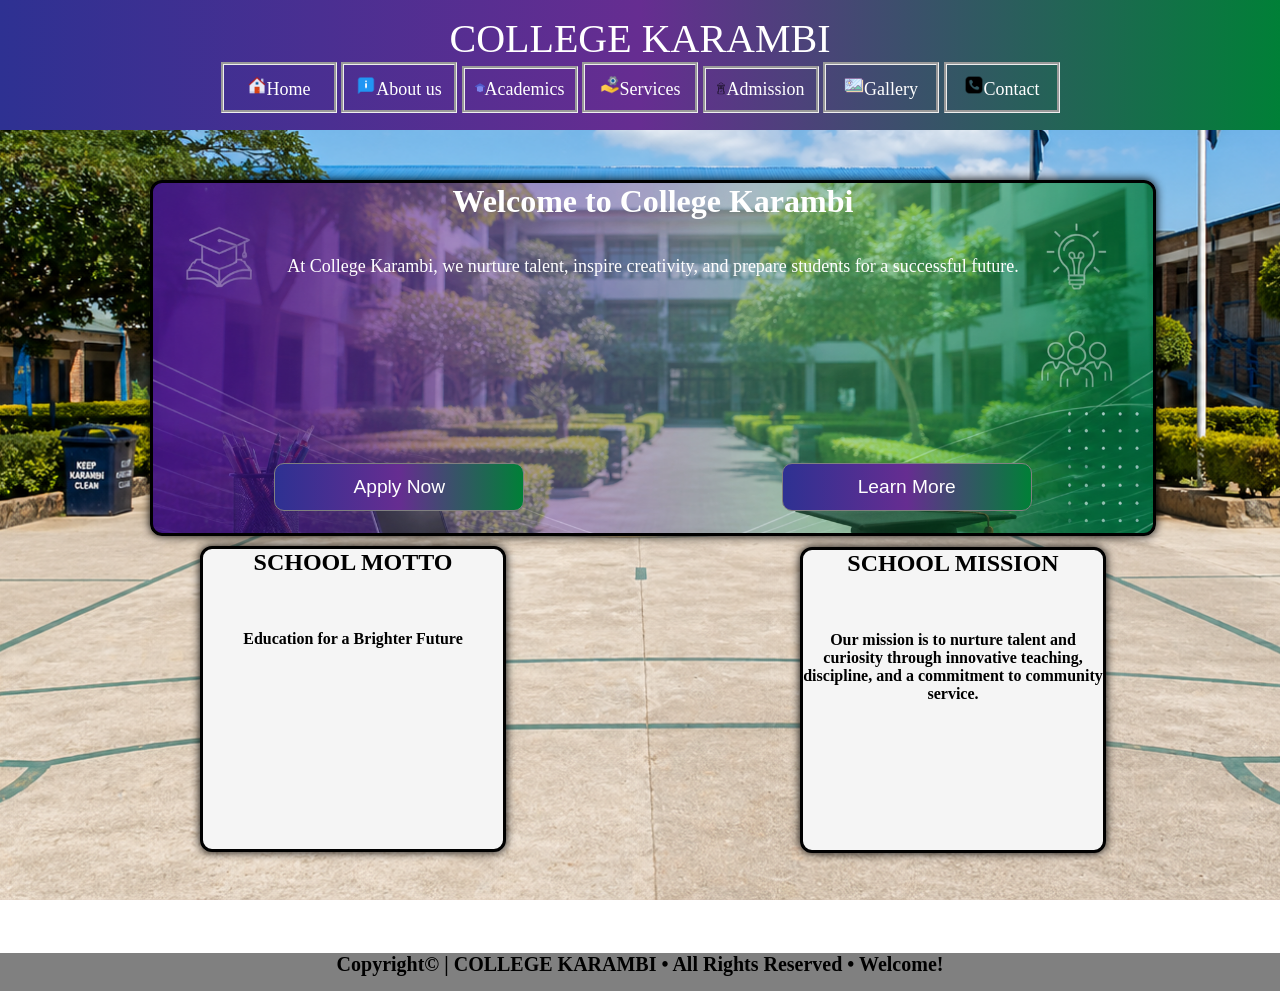
==== index.html @ 924c3f70 "Initial commit" ====
<!DOCTYPE html>
<html lang="en">
<head>
    <meta charset="UTF-8">
    <meta name="viewport" content="width=device-width, initial-scale=1.0">
    <title>Home</title>
    <link rel="stylesheet" type="text/css" href="index.css">
</head>
<body>
<header class="topbar">
    <div id="l3">
        <a href=""><p id="ck" class="fade-text">COLLEGE KARAMBI</p></a>
       <ul>
            <li><a href="index.html"><img src="assets/home.png" id="ig2">Home</a></li>
            <li><a href="about.html"><img src="assets/about.png" id="ig2">About us</a></li>
            <li><a href="academcs.html"><img src="assets/graduation.png" style="width: 10px; height: 14px;">Academics</a></li>
            <li><a href="services.html"><img src="assets/service.png" id="ig2">Services</a></li>
            <li><a href="admissions.html"><img src="assets/admission.png"  style="width: 10px; height: 14px;">Admission</a></li>
            <li><a href="gallery.html"><img src="assets/gallery.png" id="ig2">Gallery</a></li>
            <li><a href="contact.html"><img src="assets/phone.png" id="ig2">Contact</a></li>
        </ul>
    </div>
</header>
    <div id="m1">
<h1><p style="color: white;">Welcome to College Karambi</p></h1><br><br>
<p style="font-size: large; color: white;">At College Karambi, we nurture talent, inspire creativity, and prepare students for a successful future.</p><br><br>
<pre><a href="Services.html"><input type="submit" id="butt2" value="Apply Now"></a>                                 <input type="submit" id="butt2" value="Learn More"></pre>
    </div>
    <div id="m2">
<h2>SCHOOL MOTTO</h2><br><br><br>
<h4>Education for a Brighter Future</h4>
    </div>
    <div id="m3">
<h2>SCHOOL MISSION</h2><br><br><br>
<h4>Our mission is to nurture talent and curiosity through innovative teaching, discipline, and a commitment to community service.</h4>
    </div>
    <footer>
        <div id="so">
<b class="fo">Copyright&copy; | COLLEGE KARAMBI 
•
All Rights Reserved
•
Welcome!</b>
        </div>
    </footer>
</body>
</html>
---- index.css ----
body{
     background-image: url(assets/karambi.png);
     background-size: cover;
     background-position: center;
     background-repeat: no-repeat;
     background-attachment: fixed;
     padding-top: 130px;
 }
 *{
            margin: 0px;
            padding: 0px;
            text-decoration: none;
           
        }
        .first{
            background-color:gray;
            color: white;

        }
        
ul{
    list-style: none;
}
ul li{
    display: inline-block;
}
ul li a{
    width: 90px;
    padding: 10px;
    border-style:groove;
    display: block;
    text-align: center;
    color: white;
}
#l3 >a{
    font-size: 40px;
}
ul li a:hover{
    background-color:aqua;
    color: white;
    transition: 2s;
}
.topbar{
text-align: center;
padding:15px 20px;
background:linear-gradient(90deg,#2e3192,#662d91,#008037);
color:rgb(255, 252, 252);
font-size:18px;
height:100px;
position:fixed;
top:0;
left:0;
right:0;
z-index:1000;
}
#ck{color: white;
}
#so{
height:1cm;
background-color:grey;
text-align:center;
font-size:20px;
}
.fo{
margin-top:100px;
}
.fade-text {
  font-size: 2.5rem;
  animation: fadeInOut 4s ease-in-out infinite;
}

@keyframes fadeInOut {
  0%   { opacity: 0; }
  25%  { opacity: 1; }
  75%  { opacity: 1; }
  100% { opacity: 0; }
}
#m1{
    background-image: url(assets/home-bg.png);
    background-size: cover;
    background-position: center;
    background-repeat: no-repeat;
    width: 1000px;
    height: 350px;
    border-radius:12px;
    align-items:center;
    justify-content:center;
    text-align:center;
    border-style: solid;
    margin-top: 50px;
    margin-left: 150px;
    margin-bottom: 100px;
    box-shadow: 0 0 10px;
}
#gallery{
    background-color: whitesmoke;
    width: 1000px;
    border-radius:12px;
    border-style: solid;
    margin-top: 50px;
    margin-left: 150px;
    margin-bottom: 100px;
    box-shadow: 0 0 10px;
    padding: 20px;
    display: grid;
    grid-template-columns: repeat(3, 1fr);
    gap: 15px;
}
#gallery img{
    width: 100%;
    height: 220px;
    object-fit: cover;
    border-radius:12px;
    border-style: solid;
    display: block;
}
#student-form,
#trainer-form{
     background-color: rgba(245, 245, 245, 0.61);
     width: 600px;
     border-style: solid;
     border-radius:12px;
     text-align:left;
     box-shadow: 0 0 10px;
     margin-top: -799px;
     margin-left: 570px;
     margin-bottom: 100px;
     padding: 25px;
}
#student-form h2,
#trainer-form h2{
     text-align:center;
     margin-bottom: 20px;
}
#student-form label,
#trainer-form label{
     display:block;
     margin-top: 10px;
     font-weight: bold;
}
#student-form input,
#student-form select,
#student-form textarea,
#trainer-form input,
#trainer-form select,
#trainer-form textarea{
     width: 100%;
     padding: 10px;
     margin-top: 5px;
     border-style: solid;
     border-radius:8px;
     box-sizing: border-box;
}
#student-form button,
#trainer-form button{
     margin-top: 20px;
     padding: 10px;
     width: 100%;
     background:linear-gradient(90deg,#2e3192,#662d91,#008037);
     color: white;
     border-style: solid;
     border-radius:8px;
     font-size:18px;
     cursor: pointer;
}
#student-form button:hover,
#trainer-form button:hover{
     background-color:aqua;
}
#ab1{
     background-color: whitesmoke;
     width: 300px;
     height: 400px;
     border-style: solid;
     border-radius:12px;
     align-items:center;
     justify-content:center;
     text-align:center;
     box-shadow: 0 0 10px;
     margin-top: 50px;
     margin-left: 100px;
}
.ab2{
     background-color: whitesmoke;
     width: 300px;
     height: 300px;
     border-style: solid;
     border-radius:12px;
     margin-top: -360px;
     margin-left: 500px;
     margin-bottom: 100px;
     box-shadow: 0 0 10px;
}
.ab3{
     background-color: whitesmoke;
     width: 300px;
     height: 400px;
     border-style: solid;
     border-radius:12px;
     align-items:center;
     justify-content:center;
     text-align:center;
     margin-top: -440px;
     margin-left: 900px;
     margin-bottom: 100px;
     box-shadow: 0 0 10px;
}
#co1{
     background-color: whitesmoke;
     width: 300px;
     height: 400px;
     border-style: solid;
     border-radius:12px;
     align-items:center;
     justify-content:center;
     text-align:center;
     box-shadow: 0 0 10px;
     margin-top: 50px;
     margin-left: 100px;
}
#co2{
    background-color: whitesmoke;
     width: 300px;
     height: 400px;
     border-style: solid;
     border-radius:12px;
     align-items:center;
     justify-content:center;
     text-align:center;
     margin-top: -405px;
     margin-left: 800px;
     margin-bottom: 100px;
     box-shadow: 0 0 10px;
}
#m2{
     background-color: whitesmoke;
     width: 300px;
     height: 300px;
     border-style: solid;
     border-radius:12px;
     align-items:center;
     justify-content:center;
     text-align:center;
     margin-top: -90px;
     margin-left: 200px;
     margin-bottom: 100px;
     box-shadow: 0 0 10px;
}
#m3{
     background-color: whitesmoke;
     width: 300px;
     height: 300px;
     border-style: solid;
     border-radius:12px;
     align-items:center;
     justify-content:center;
     text-align:center;
     margin-top: -405px;
     margin-left: 800px;
     margin-bottom: 100px;
     box-shadow: 0 0 10px;
}
.student{
     background-color: whitesmoke;
     width: 300px;
     height: 300px;
     border-style: solid;
     border-radius:12px;
     margin-top: 80px;
     margin-left: 100px;
     margin-bottom: 100px;
     box-shadow: 0 0 10px;
}
.trainer{
     background-color: whitesmoke;
     width: 300px;
     height: 300px;
     border-style: solid;
     border-radius:12px;
     align-items:center;
     justify-content:center;
     text-align:center;
     margin-top: -400px;
     margin-left: 454px;
     margin-bottom: 100px;
     box-shadow: 0 0 10px;
}
#butt1{
    color:white;
    width: 300px;
    height: 50px;
    font-size: larger;
    border-radius: 9px;
    margin-top: -180px;
    background:linear-gradient(90deg,#2e3192,#662d91,#008037);
}
#butt2{
    color:white;
    font-size: larger;
    width: 250px;
    border-radius: 10px;
    margin-top: 150px;
    background:linear-gradient(90deg,#2e3192,#662d91,#008037);
}
#butt2:hover{
    background-color:aqua;
    color: white;
}
.logo{
     width: 300px;
     height: 300px;
     border-radius:12px;
}
#ig{
     width: 30px;
     height: 30px;
}
#ig2{
     width: 20px;
     height: 20px;
}
#button{
      background:linear-gradient(90deg,#2e3192,#662d91,#008037);
      color:white;
      font-size: larger;
      border-radius: 8px;
      width: 500px;
}
#error{
     color: red;
     font-weight: bold;
}
.employee{
     background-color: whitesmoke;
     width: 300px;
     height: 300px;
     border-style: solid;
     border-radius:12px;
     align-items:center;
     justify-content:center;
     text-align:center;
     margin-top: -404px;
     margin-left: 800px;
     margin-bottom: 100px;
     box-shadow: 0 0 10px;
}
.club{
     background-color: whitesmoke;
     width: 400px;
     height: 150px;
     border-style: solid;
     border-radius:12px;
     align-items:center;
     justify-content:center;
     text-align:center;
     margin-top: -70px;
     margin-left: 454px;
     margin-bottom: 60px;
     box-shadow: 0 0 10px;
}
.service-img{
     width: 300px;
     height: 300px;
     object-fit:cover;
     border-radius:12px 12px 0px 0px;
     display: block;
}
.club .service-img{
     width: 400px;
     height: 150px;
}
#sup{
    background-color: whitesmoke;
    width: 500px;
    height: 500px;
    border-radius:12px;
    align-items:center;
    justify-content:center;
    text-align:center;
    border-style: solid;
    margin-top: 50px;
    margin-left: 30px;
    margin-bottom: 100px;
    box-shadow: 0 0 10px;
}
#sup2{
    background-color: whitesmoke;
    width: 400px;
    height: 400px;
    border-radius:12px;
    align-items:center;
    justify-content:center;
    text-align:center;
    border-style: solid;
    margin-top: -602px;
    margin-left: 800px;
    margin-bottom: 150px;
    box-shadow: 0 0 10px;
}
#academic{
    background-color: whitesmoke;
    width: 350px;
    height: 350px;
    border-radius:12px;
    align-items:center;
    justify-content:center;
    text-align:center;
    border-style: solid;
    margin-top: 50px;
    margin-left: 100px;
    margin-bottom: 100px;
    box-shadow: 0 0 10px;
}
#academic2{
    background-color: whitesmoke;
    width: 350px;
    height: 350px;
    border-radius: 12px;
    align-items:center;
    justify-content:center;
    text-align:center;
    border-style: solid;
    margin-top: -457px;
    margin-left: 800px;
    margin-bottom: 100px;
    box-shadow: 0 0 10px;
}
#table2{
     margin-left: 70px;
     margin-top: 40px;
}
.guide1{
    background-color: rgb(245, 245, 245);
    width: 470px;
    height: 550px;
    border-radius:12px;
    align-items:center;
    justify-content:center;
    text-align:center;
    border-style: solid;
    margin-top: 50px;
    margin-left: 30px;
    margin-bottom: 100px;
    box-shadow: 0 0 10px;
}
#guide2{
    background-color: rgba(224, 83, 83, 0.897);
    width: 400px;
    height: 120px;
    border-radius:12px;
    align-items:center;
    justify-content:center;
    text-align:center;
    border-style: solid;
    margin-top: -80px;
    margin-left: 65px;
    margin-bottom: 100px;
    box-shadow: 0 0 10px;
}
.hero{
    height:400px;
    background:url("school.jpg");
    background-size:cover;
    background-position:center;
    display:flex;
    justify-content:center;
    align-items:center;
    text-align:center;
    color:white;
    margin-top: -110px;

}

.hero-text{
    background:rgba(0,0,0,0.5);
    padding:30px;
    border-radius:10px;
}

.hero h1{
    font-size:45px;
    margin-bottom:10px;
}

.hero p{
    font-size:20px;
}
.title{
    text-align:center;
    margin-top:50px;
    margin-bottom:30px;
    font-size:35px;
    color:#0b3d91;
}
.form-container{
    width:60%;
    margin:auto;
    background:rgba(255, 255, 255, 0.731);
    padding:30px;
    border-radius:10px;
    box-shadow:0px 0px 10px rgba(0,0,0,0.2);
    margin-top: -100px;
    margin-bottom: 100px;
}

form{
    display:grid;
    grid-template-columns:1fr 1fr;
    gap:20px;
}

input,
select,
textarea{
    padding:12px;
    border:1px solid gray;
    border-radius:5px;
    width:90%;
}

textarea{
    resize:none;
    height:100px;
}

.full{
    grid-column:1/3;
}

button{
    background:linear-gradient(90deg,#2e3192,#662d91,#008037);
    color:white;
    font-size: larger;
    border-radius: 8px;
    border:none;
    padding:15px;
    border-radius:5px;
    cursor:pointer;
    font-size:18px;
}

button:hover{
    background:#06245c;
}

/* CARDS */

.cards{
    width:90%;
    margin:auto;
    display:flex;
    gap:20px;
    flex-wrap:wrap;
    justify-content:center;
}
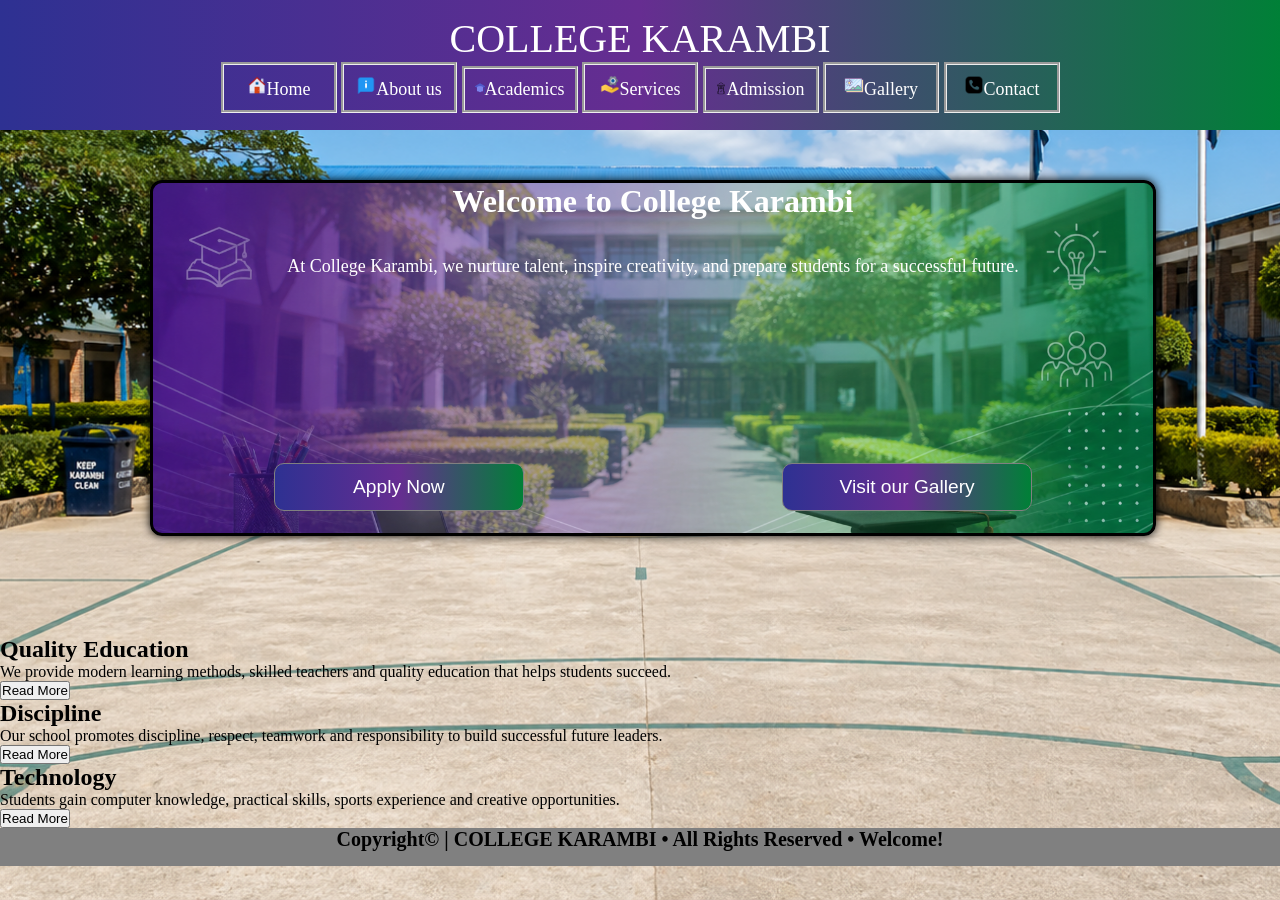
==== commit 8f827a9f: "Update website pages and assets" ====
--- a/index.html
+++ b/index.html
@@ -22,18 +22,67 @@
     </div>
 </header>
     <div id="m1">
+        
 <h1><p style="color: white;">Welcome to College Karambi</p></h1><br><br>
 <p style="font-size: large; color: white;">At College Karambi, we nurture talent, inspire creativity, and prepare students for a successful future.</p><br><br>
-<pre><a href="Services.html"><input type="submit" id="butt2" value="Apply Now"></a>                                 <input type="submit" id="butt2" value="Learn More"></pre>
+<pre><a href="Services.html"><input type="submit" id="butt2" value="Apply Now"></a>                                 <a href="gallery.html"><input type="submit" id="butt2" value="Visit our Gallery"></a></pre>
     </div>
-    <div id="m2">
-<h2>SCHOOL MOTTO</h2><br><br><br>
-<h4>Education for a Brighter Future</h4>
+
+ <div class="cards-container">
+
+        <div class="card">
+
+            
+
+            <h2>Quality Education</h2>
+
+            <p>
+                We provide modern learning methods,
+                skilled teachers and quality education
+                that helps students succeed.
+            </p>
+
+            <button>Read More</button>
+
+        </div>
+
+
+
+        <div class="card">
+
+           
+
+            <h2>Discipline</h2>
+
+            <p>
+                Our school promotes discipline,
+                respect, teamwork and responsibility
+                to build successful future leaders.
+            </p>
+
+            <button>Read More</button>
+
+        </div>
+
+
+
+        <div class="card">
+
+          
+            <h2>Technology</h2>
+
+            <p>
+                Students gain computer knowledge,
+                practical skills, sports experience
+                and creative opportunities.
+            </p>
+
+            <button>Read More</button>
+
+        </div>
+
     </div>
-    <div id="m3">
-<h2>SCHOOL MISSION</h2><br><br><br>
-<h4>Our mission is to nurture talent and curiosity through innovative teaching, discipline, and a commitment to community service.</h4>
-    </div>
+
     <footer>
         <div id="so">
 <b class="fo">Copyright&copy; | COLLEGE KARAMBI 
--- a/index.css
+++ b/index.css
@@ -353,7 +353,7 @@
      align-items:center;
      justify-content:center;
      text-align:center;
-     margin-top: -70px;
+     margin-top: -30px;
      margin-left: 454px;
      margin-bottom: 60px;
      box-shadow: 0 0 10px;
@@ -527,7 +527,7 @@
     grid-column:1/3;
 }
 
-button{
+#button{
     background:linear-gradient(90deg,#2e3192,#662d91,#008037);
     color:white;
     font-size: larger;
@@ -542,9 +542,6 @@
 button:hover{
     background:#06245c;
 }
-
-/* CARDS */
-
 .cards{
     width:90%;
     margin:auto;
@@ -552,4 +549,10 @@
     gap:20px;
     flex-wrap:wrap;
     justify-content:center;
-}+}
+.img111{
+    transition: 0.5s;
+}
+.img111:hover{
+    transform: scale(1.1);
+}
